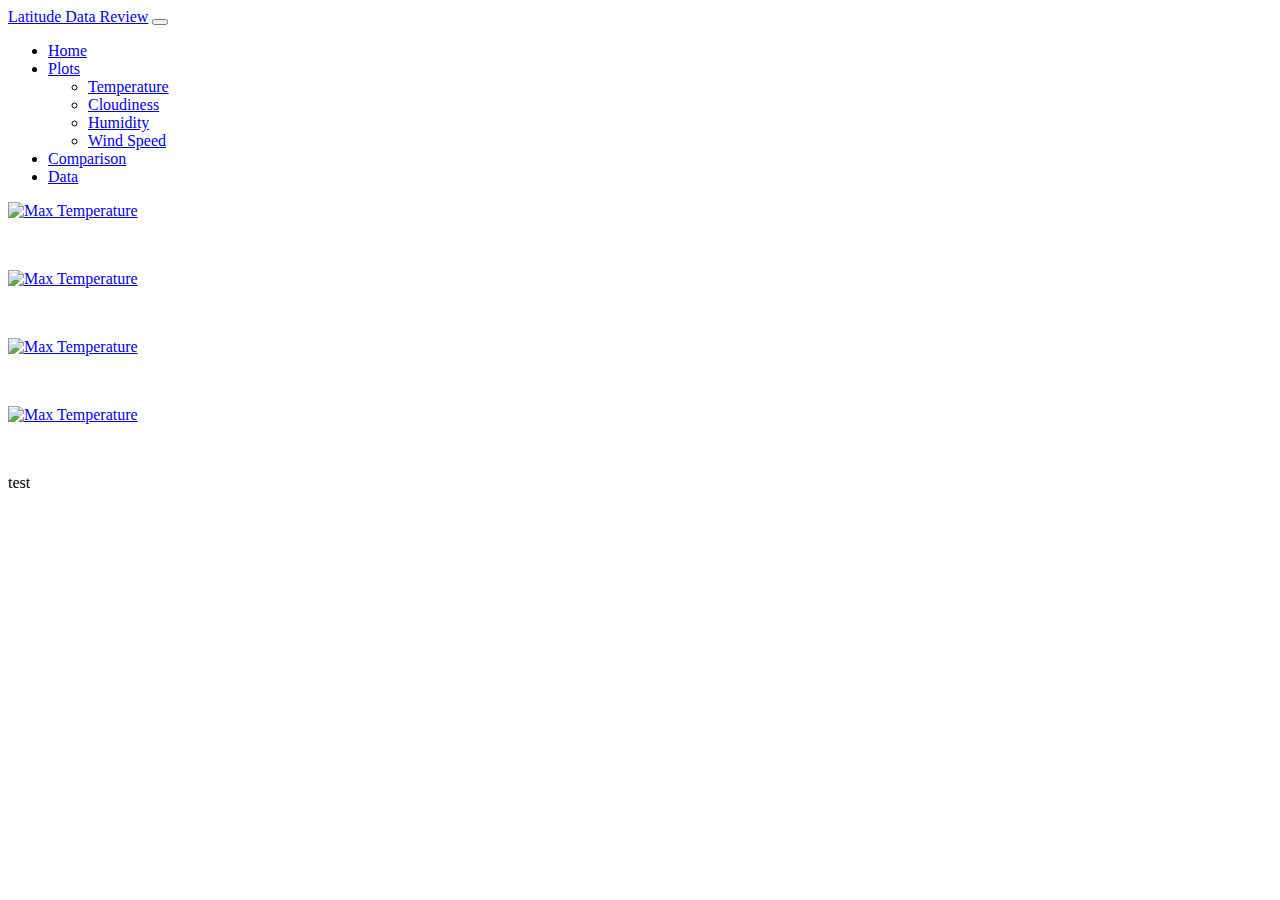
==== cloudiness.html @ 675742c3 "Finished the sidebar and made copies for all pages, included a css file" ====
<html lang="en">
<head>
    <meta charset="UTF-8">
    <meta http-equiv="X-UA-Compatible" content="IE=edge">
    <meta name="viewport" content="width=device-width, initial-scale=1.0">
    <link href="https://cdn.jsdelivr.net/npm/bootstrap@5.0.1/dist/css/bootstrap.min.css" rel="stylesheet" integrity="sha384-+0n0xVW2eSR5OomGNYDnhzAbDsOXxcvSN1TPprVMTNDbiYZCxYbOOl7+AMvyTG2x" crossorigin="anonymous">
    <link rel="stylesheet" type="text/css" href="style.css">

    <title>Changes with Latitude</title>
    
</head>

<body class="bg-dark text-light">
    <nav class="navbar navbar-expand-lg navbar-light bg-primary">
        <div class="container-fluid">
          <a class="navbar-brand" href="#">Latitude Data Review</a>
          <button class="navbar-toggler" type="button" data-bs-toggle="collapse" data-bs-target="#navbarSupportedContent" aria-controls="navbarSupportedContent" aria-expanded="false" aria-label="Toggle navigation">
            <span class="navbar-toggler-icon"></span>
          </button>
          <div class="collapse navbar-collapse" id="navbarSupportedContent">
            <ul class="navbar-nav me-auto mb-2 mb-lg-0">
              <li class="nav-item">
                <a class="nav-link active" aria-current="page" href="index.html">Home</a>
              </li>

              <li class="nav-item dropdown">
                <a class="nav-link dropdown-toggle" href="#" id="navbarDropdown" role="button" data-bs-toggle="dropdown" aria-expanded="false">
                  Plots
                </a>
                <ul class="dropdown-menu bg-primary text-light" aria-labelledby="navbarDropdown">
                  <li><a class="dropdown-item" href="temperature.html">Temperature</a></li>
                  <li><a class="dropdown-item" href="cloudiness.html">Cloudiness</a></li>
                  <li><a class="dropdown-item" href="humidity.html">Humidity</a></li>
                  <li><a class="dropdown-item" href="windspeed.html">Wind Speed</a></li>
                </ul>
              </li>

              <li class="nav-item">
                <a class="nav-link" href="comparison.html">Comparison</a>
              </li>
              <li class="nav-item">
                <a class="nav-link" href="data.html">Data</a>
              </li>

            </ul>

          </div>
        </div>
      </nav>



    <div class="container-xlg bg-dark text-light nolinks">
        <div class="row">
            <div class="col-sm-6 col-md-1 text-center">
                <div class="row text-right thbtext nolinks">
                  <a target="" href="temperature.html"><img src="Resources\assets\images\fig1.png" class="img-thumbnail" alt="Max Temperature" href="#"></a>
                </div>
                <div class="row text-right thbtext nolinks">
                  <a target="" href="cloudiness.html"><img src="Resources\assets\images\fig2.png" class="img-thumbnail" alt="Max Temperature" href="#"></a>
                </div>
                <div class="row text-right thbtext nolinks">
                  <a target="" href="humidity.html"><img src="Resources\assets\images\fig3.png" class="img-thumbnail" alt="Max Temperature" href="#"></a>
                </div>
                <div class="row text-right thbtext nolinks">
                  <a target="" href="windspeed.html"><img src="Resources\assets\images\fig4.png" class="img-thumbnail" alt="Max Temperature" href="#"> </a>
                </div>
            </div>
            <div class="col-sm-6 col-md-3">
                test
            </div>


        </div>

        <div class="row">


        </div>

    </div>

    <script src="https://code.jquery.com/jquery-3.3.1.slim.min.js" integrity="sha384-q8i/X+965DzO0rT7abK41JStQIAqVgRVzpbzo5smXKp4YfRvH+8abtTE1Pi6jizo" crossorigin="anonymous"></script>
    <script src="https://cdn.jsdelivr.net/npm/@popperjs/core@2.9.2/dist/umd/popper.min.js" integrity="sha384-IQsoLXl5PILFhosVNubq5LC7Qb9DXgDA9i+tQ8Zj3iwWAwPtgFTxbJ8NT4GN1R8p" crossorigin="anonymous"></script>
    <script src="https://cdn.jsdelivr.net/npm/bootstrap@5.0.1/dist/js/bootstrap.min.js" integrity="sha384-Atwg2Pkwv9vp0ygtn1JAojH0nYbwNJLPhwyoVbhoPwBhjQPR5VtM2+xf0Uwh9KtT" crossorigin="anonymous"></script>
    
</body>
</html>
---- style.css ----
.thbtext {
    padding-bottom: 50px;

  }
  .nolinks{
      text-decoration: none;
  }
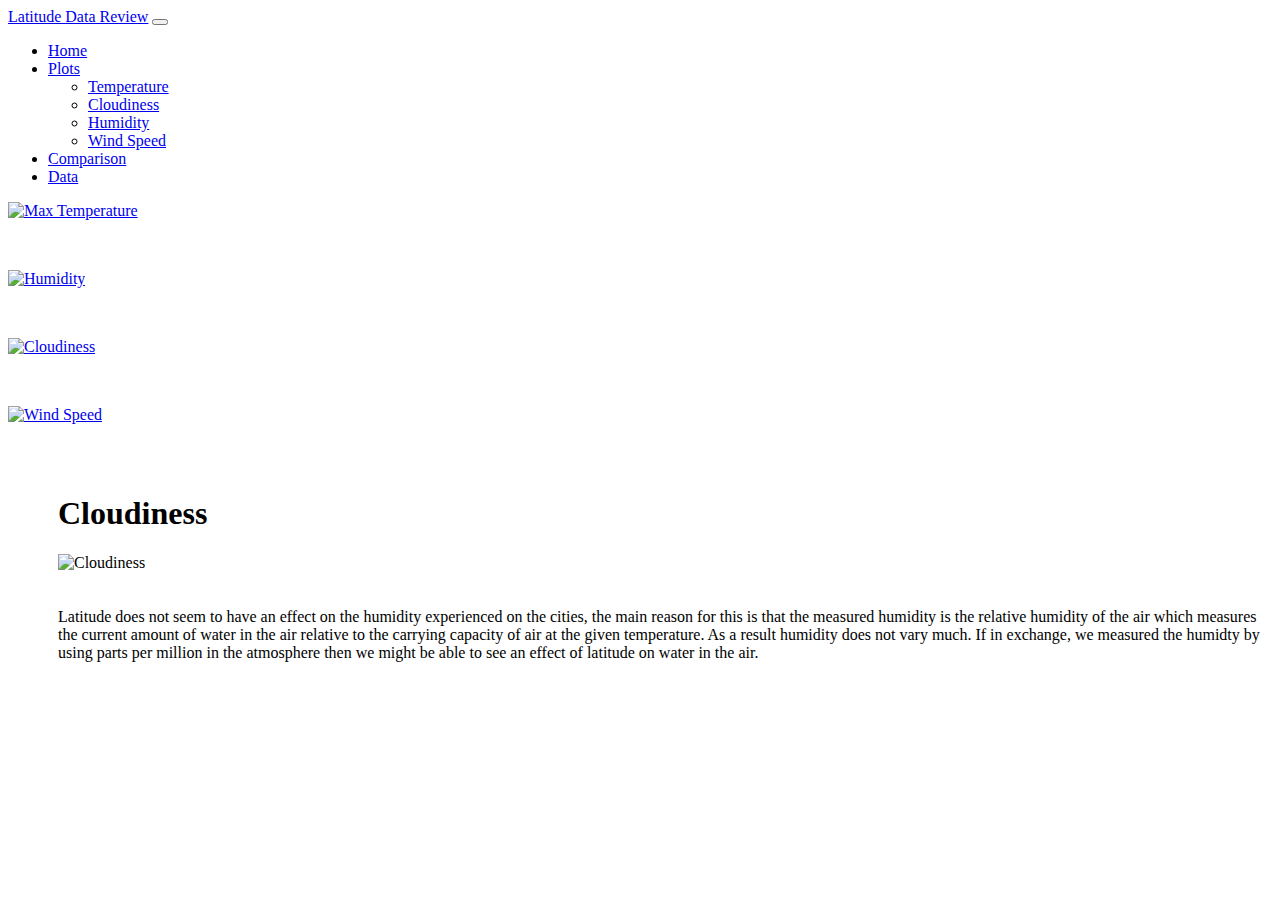
==== commit e827a989: "Started adding content" ====
--- a/cloudiness.html
+++ b/cloudiness.html
@@ -57,17 +57,27 @@
                   <a target="" href="temperature.html"><img src="Resources\assets\images\fig1.png" class="img-thumbnail" alt="Max Temperature" href="#"></a>
                 </div>
                 <div class="row text-right thbtext nolinks">
-                  <a target="" href="cloudiness.html"><img src="Resources\assets\images\fig2.png" class="img-thumbnail" alt="Max Temperature" href="#"></a>
+                  <a target="" href="humidity.html"><img src="Resources\assets\images\fig2.png" class="img-thumbnail" alt="Humidity" href="#"></a>
                 </div>
                 <div class="row text-right thbtext nolinks">
-                  <a target="" href="humidity.html"><img src="Resources\assets\images\fig3.png" class="img-thumbnail" alt="Max Temperature" href="#"></a>
+                  <a target="" href="cloudiness.html"><img src="Resources\assets\images\fig3.png" class="img-thumbnail" alt="Cloudiness" href="#"></a>
                 </div>
                 <div class="row text-right thbtext nolinks">
-                  <a target="" href="windspeed.html"><img src="Resources\assets\images\fig4.png" class="img-thumbnail" alt="Max Temperature" href="#"> </a>
+                  <a target="" href="windspeed.html"><img src="Resources\assets\images\fig4.png" class="img-thumbnail" alt="Wind Speed" href="#"> </a>
                 </div>
             </div>
-            <div class="col-sm-6 col-md-3">
-                test
+            <div class="col-sm-6 col-md-6 text-center mainpad">
+                <h1>Cloudiness</h1>
+                <p><img src="Resources\assets\images\fig2.png" class="img-fluid float-end" alt="Cloudiness">
+                  <br><br><br>
+                  Latitude does not seem to have an effect on the humidity experienced on the cities, the main reason for this is that the measured humidity is the relative humidity of the air
+                  which measures the current amount of water in the air relative to the carrying capacity of air at the given temperature.  As a result humidity does not vary much.  If in exchange, we measured the humidty
+                  by using parts per million in the atmosphere then we might be able to see an effect of latitude on water in the air.
+                
+                </p>
+              
+                
+                
             </div>
 
 
--- a/style.css
+++ b/style.css
@@ -7,4 +7,8 @@
   .nolinks{
       text-decoration: none;
   }
+
+  .mainpad{
+      padding-left: 50px;
+  }
   